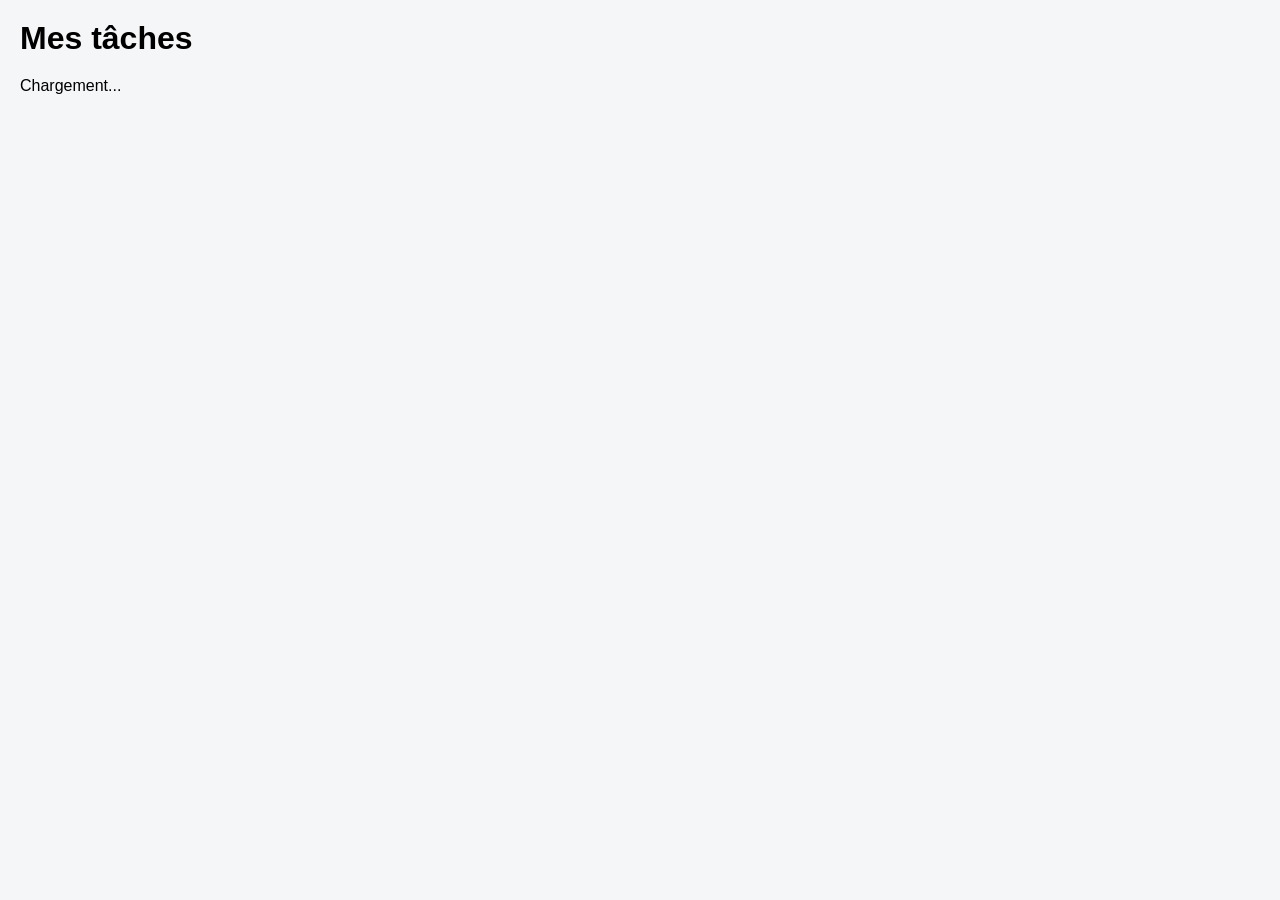
==== tasks.html @ 67e79bb5 "ADD: add the view tasks" ====
<!DOCTYPE html>
<html lang="fr">
<head>
    <meta charset="UTF-8">
    <meta name="viewport" content="width=device-width, initial-scale=1.0">
    <title>Tâches</title>
    <link rel="stylesheet" href="style.css">
</head>
<body>
    <h1>Mes tâches</h1>
    <div id="resources">Chargement...</div>

    <!-- use your own server URL if you switched to it -->
    <script src="https://docs.getgrist.com/grist-plugin-api.js"></script>
    <script src="tasks.js"></script>
</body>
</html>
---- style.css ----
body {
    font-family: Arial, sans-serif;
    margin: 0;
    padding: 20px;
    background: #f5f6f8;
}

h1 {
    margin-top: 0;
    margin-bottom: 20px;
}

#resources {
    display: grid;
    grid-template-columns: repeat(auto-fill, minmax(280px, 1fr));
    gap: 16px;
}

.resource-card {
    background: white;
    border-radius: 10px;
    padding: 18px;
    box-shadow: 0 2px 8px rgba(0, 0, 0, 0.08);
}

.resource-header {
    display: flex;
    justify-content: space-between;
    align-items: flex-start;
    gap: 10px;
}

.resource-name {
    font-size: 18px;
    font-weight: 600;
}

.resource-category {
    font-size: 12px;
    padding: 4px 8px;
    border-radius: 12px;
    background: #e9eef5;
    white-space: nowrap;
}

.resource-description {
    margin-top: 12px;
    color: #555;
    line-height: 1.4;
}

.resource-meta {
    margin-top: 14px;
    font-size: 13px;
    color: #666;
}

.resource-meta div {
    margin-top: 4px;
}

.attachment {
    margin-top: 14px;
    padding-top: 12px;
    border-top: 1px solid #eee;
}
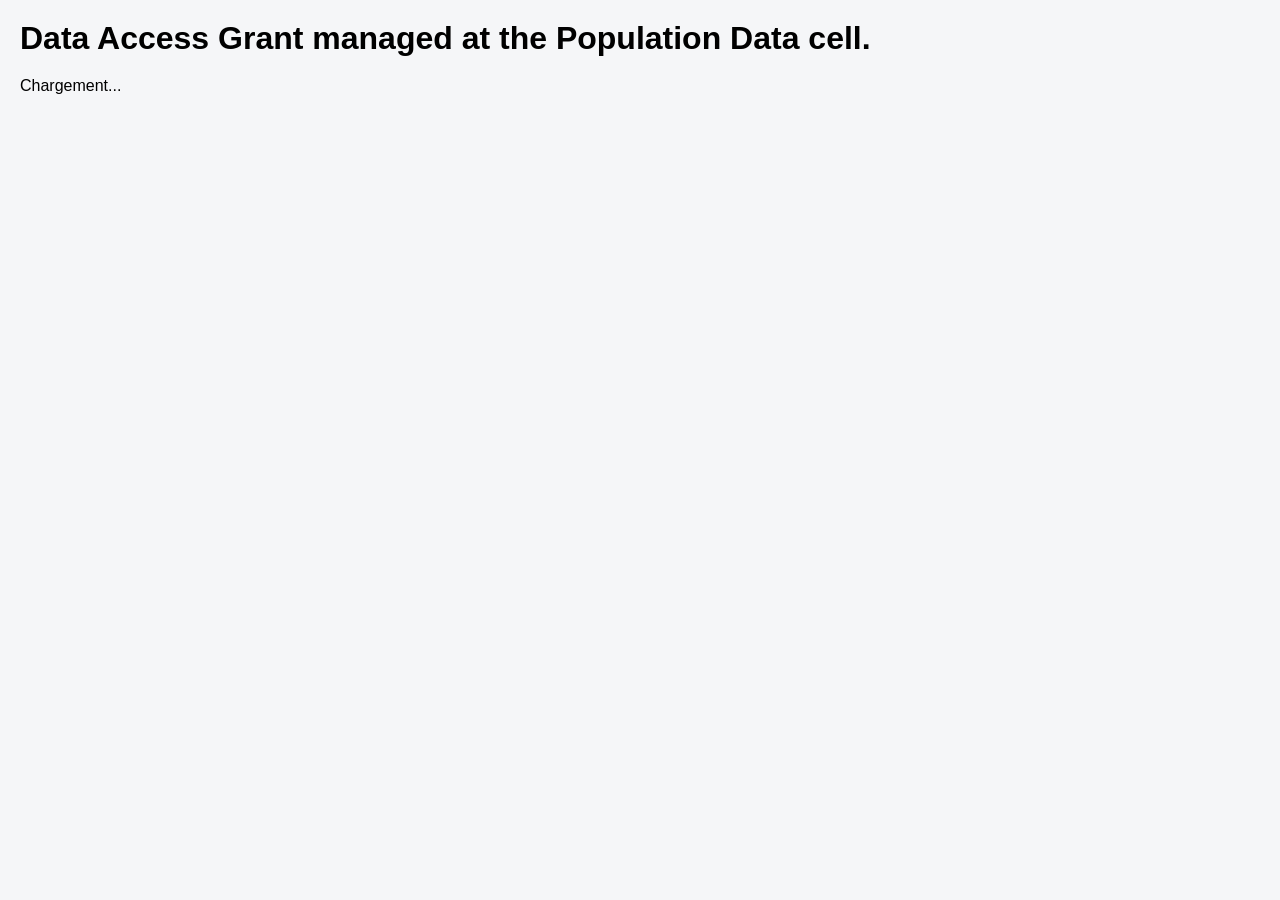
==== commit 7ee2c1f8: "ADD:translate in english" ====
--- a/tasks.html
+++ b/tasks.html
@@ -7,11 +7,11 @@
     <link rel="stylesheet" href="style.css">
 </head>
 <body>
-    <h1>Mes tâches</h1>
+    <h1>Data Access Grant managed at the Population Data cell. </h1>
     <div id="resources">Chargement...</div>
 
     <!-- use your own server URL if you switched to it -->
     <script src="https://docs.getgrist.com/grist-plugin-api.js"></script>
-    <script src="tasks.js"></script>
+    <script src="tasks.js?v=3"></script>
 </body>
-</html>+</html>
--- a/style.css
+++ b/style.css
@@ -64,3 +64,11 @@
     padding-top: 12px;
     border-top: 1px solid #eee;
 }
+
+.chunk-list {
+    margin: 12px 0 0;
+    padding-left: 18px;
+    font-size: 14px;
+    color: #555;
+}
+.empty-state { color: #666; font-style: italic; }
